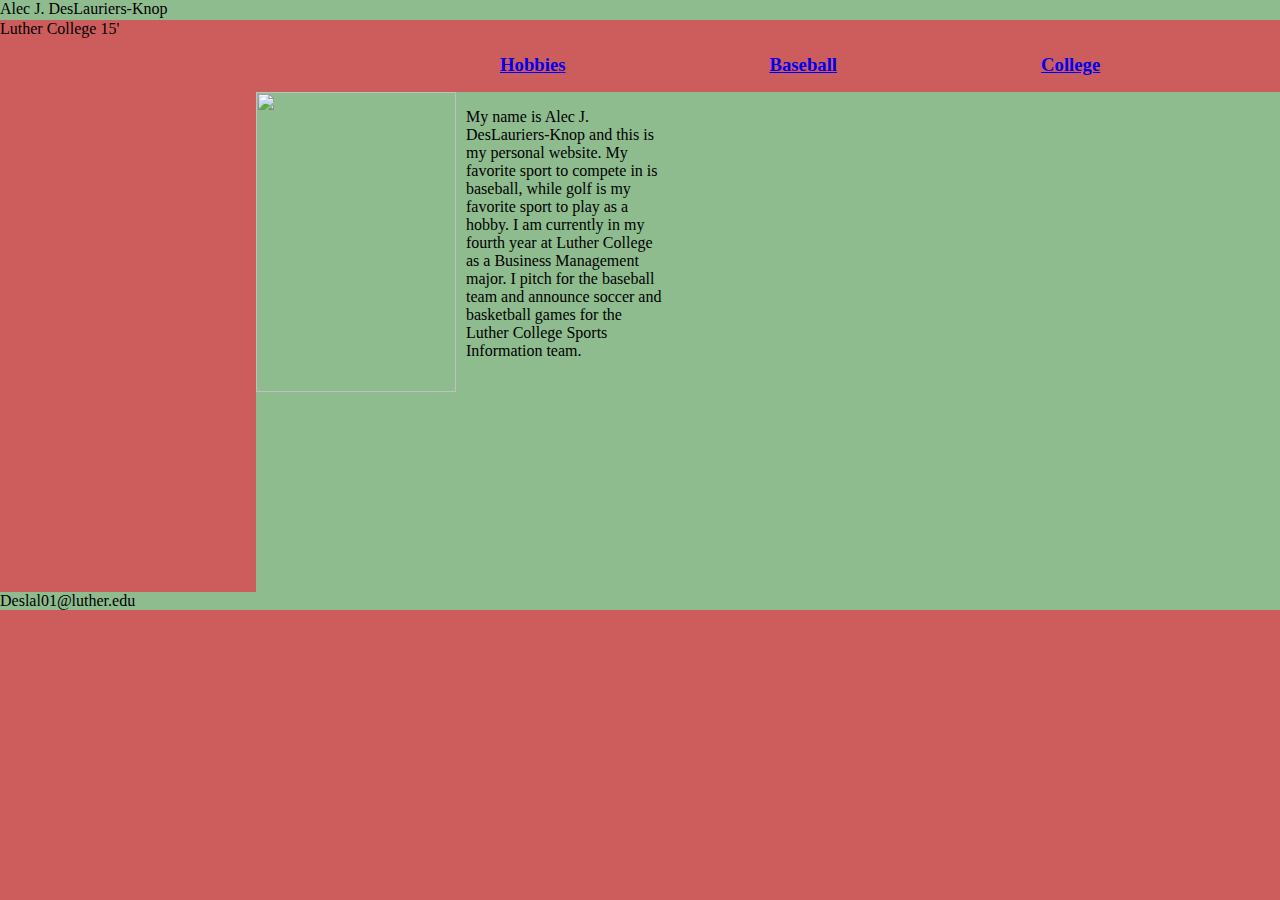
==== index.html @ e4222210 "Update index.html" ====
<html>
     <head>
         <title>Home</title>
         <style>
         header {
             position: fixed;
             background-color: darkseagreen;
             top: 0px;
             left: 0px;
             width: 100%;
             height: 20px;
         }
         nav {
             margin-top: 20px;
             margin-bottom: 0px;
             background-color: indianred;
         }
         nav li {
            display: inline;
         }
         section {
             float: left;
             width: 20%;
             height: 500px;
             background-color: indianred;
             color: white;
             text-decoration: none;
         }
         aside {
             float: left;
             width: 80%;
             height: 500px;
             background-color: darkseagreen;
         }
             
         footer {
             clear: both;
             background-color: darkseagreen;
         }
         body {
             background-color: indianred;
             margin: 0px;
             color: black;
         }
         aside img {
             float: left;
         }
        aside p { 
              float: left;
              position: relative;
              left: 10px;
              height: 400px;
              width: 200px;
     
         }
         h3#link {
              display: inline;
              margin: 100px;
         }
         ul { 
              padding-left: 400px;
         }
         </style>

     </head>
     <body>
         <header>
             Alec J. DesLauriers-Knop
         </header>
         <nav>
             <li>Luther College 15'<li>
              <ul>
                 <a href="Hobbies.html"><h3 id="link">Hobbies</h3></a>
                 <a href="Baseball.html"><h3 id="link">Baseball</h3></a>
                 <a href="College.html"><h3 id="link">College</h3></a>
             </ul>  
         </nav>
         <section>
            
         </section>
         <aside>
             <img height = 300 width = 200 src="https://c1.staticflickr.com/7/6217/6293162638_bc35b1b7f9_z.jpg">
             <p>My name is Alec J. DesLauriers-Knop and this is my personal website. My favorite sport to compete in is baseball, 
                 while golf is my favorite sport to play as a hobby. I am currently in my fourth year at Luther College as a Business Management major.
             I pitch for the baseball team and announce soccer and basketball games for the Luther College Sports Information team.<p>
         </aside>
         <footer>
             Deslal01@luther.edu
         </footer>
     </body>
 </html>
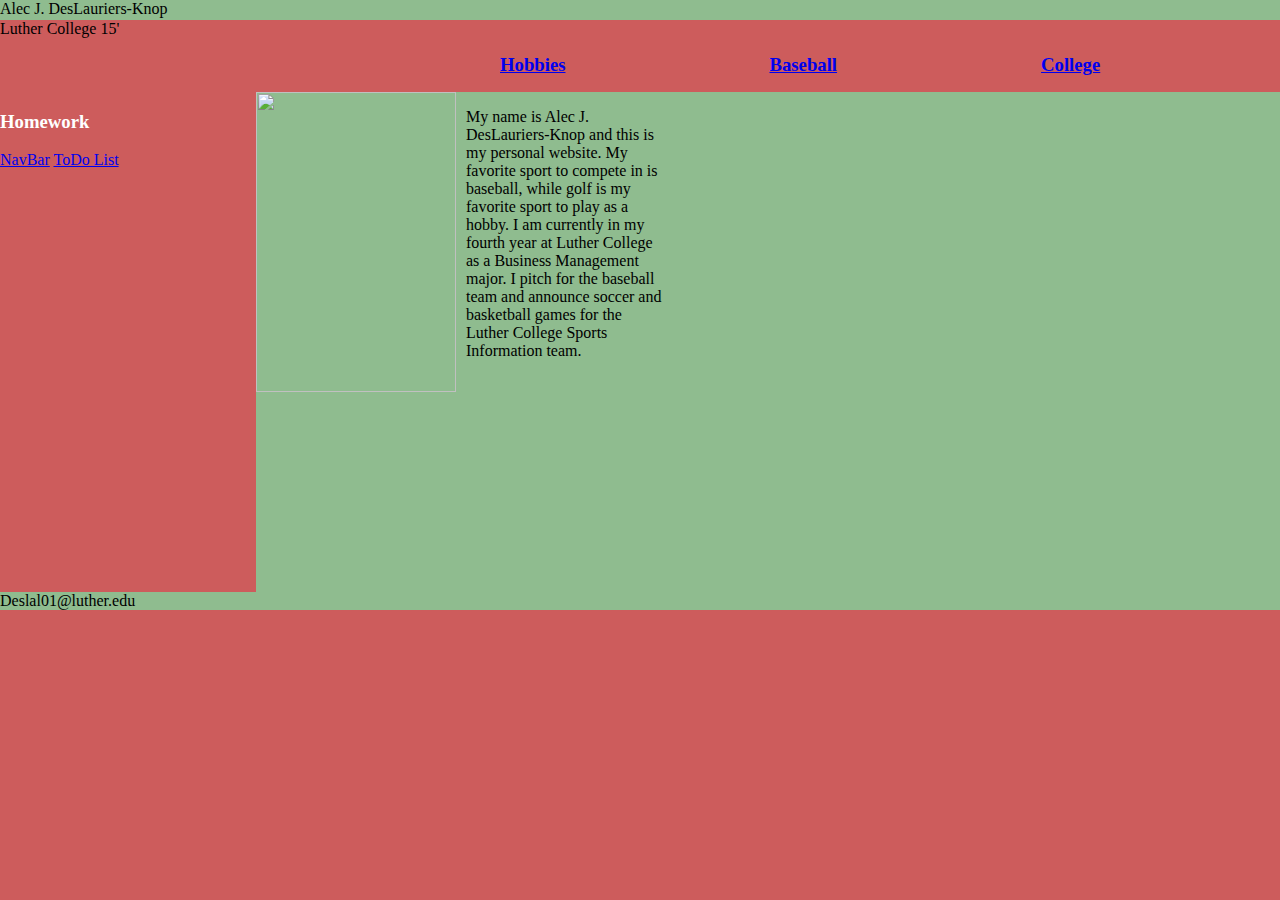
==== commit 5bcd5a0a: "Update index.html" ====
--- a/index.html
+++ b/index.html
@@ -1,69 +1,8 @@
-<html>
-     <head>
-         <title>Home</title>
-         <style>
-         header {
-             position: fixed;
-             background-color: darkseagreen;
-             top: 0px;
-             left: 0px;
-             width: 100%;
-             height: 20px;
-         }
-         nav {
-             margin-top: 20px;
-             margin-bottom: 0px;
-             background-color: indianred;
-         }
-         nav li {
-            display: inline;
-         }
-         section {
-             float: left;
-             width: 20%;
-             height: 500px;
-             background-color: indianred;
-             color: white;
-             text-decoration: none;
-         }
-         aside {
-             float: left;
-             width: 80%;
-             height: 500px;
-             background-color: darkseagreen;
-         }
-             
-         footer {
-             clear: both;
-             background-color: darkseagreen;
-         }
-         body {
-             background-color: indianred;
-             margin: 0px;
-             color: black;
-         }
-         aside img {
-             float: left;
-         }
-        aside p { 
-              float: left;
-              position: relative;
-              left: 10px;
-              height: 400px;
-              width: 200px;
-     
-         }
-         h3#link {
-              display: inline;
-              margin: 100px;
-         }
-         ul { 
-              padding-left: 400px;
-         }
-         </style>
-
-     </head>
-     <body>
+ <html>
+ <head>
+ <link rel="stylesheet" type="text/css" href="revamped.css">
+ </head>
+ <body>
          <header>
              Alec J. DesLauriers-Knop
          </header>
@@ -76,6 +15,9 @@
              </ul>  
          </nav>
          <section>
+         <h3>Homework</h3>
+         <a href = "aknop28.github.io/navbar.html">NavBar</a>
+         <a href = "aknop28.github.io/todo.html">ToDo List</a>
             
          </section>
          <aside>
--- a/revamped.css
+++ b/revamped.css
@@ -0,0 +1,60 @@
+
+         header {
+             position: fixed;
+             background-color: darkseagreen;
+             top: 0px;
+             left: 0px;
+             width: 100%;
+             height: 20px;
+         }
+         nav {
+             margin-top: 20px;
+             margin-bottom: 0px;
+             background-color: indianred;
+         }
+         nav li {
+            display: inline;
+         }
+         section {
+             float: left;
+             width: 20%;
+             height: 500px;
+             background-color: indianred;
+             color: white;
+             text-decoration: none;
+         }
+         aside {
+             float: left;
+             width: 80%;
+             height: 500px;
+             background-color: darkseagreen;
+         }
+             
+         footer {
+             clear: both;
+             background-color: darkseagreen;
+         }
+         body {
+             background-color: indianred;
+             margin: 0px;
+             color: black;
+         }
+         aside img {
+             float: left;
+         }
+        aside p { 
+              float: left;
+              position: relative;
+              left: 10px;
+              height: 400px;
+              width: 200px;
+     
+         }
+         h3#link {
+              display: inline;
+              margin: 100px;
+         }
+         ul { 
+              padding-left: 400px;
+         }
+       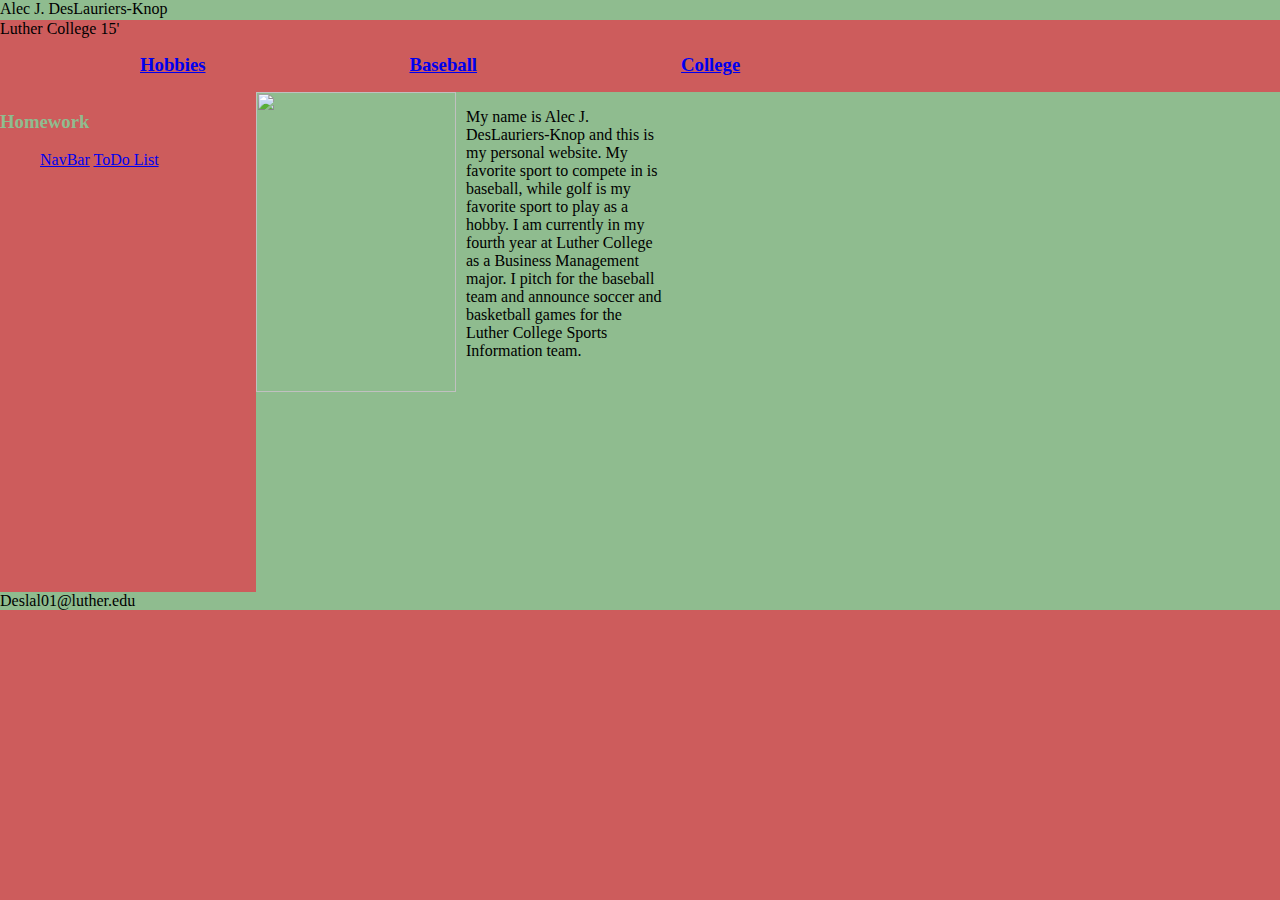
==== commit 68ceae49: "Update index.html" ====
--- a/index.html
+++ b/index.html
@@ -15,10 +15,11 @@
              </ul>  
          </nav>
          <section>
-         <h3>Homework</h3>
+         <h3 id="homework">Homework</h3>
+         <ol>
          <a href = "aknop28.github.io/navbar.html">NavBar</a>
          <a href = "aknop28.github.io/todo.html">ToDo List</a>
-            
+         </ol>
          </section>
          <aside>
              <img height = 300 width = 200 src="https://c1.staticflickr.com/7/6217/6293162638_bc35b1b7f9_z.jpg">
--- a/revamped.css
+++ b/revamped.css
@@ -54,7 +54,12 @@
               display: inline;
               margin: 100px;
          }
+         h3#homework {
+                  color: darkseagreen;
+         }
+                  
+         }
          ul { 
               padding-left: 400px;
          }
-       +       
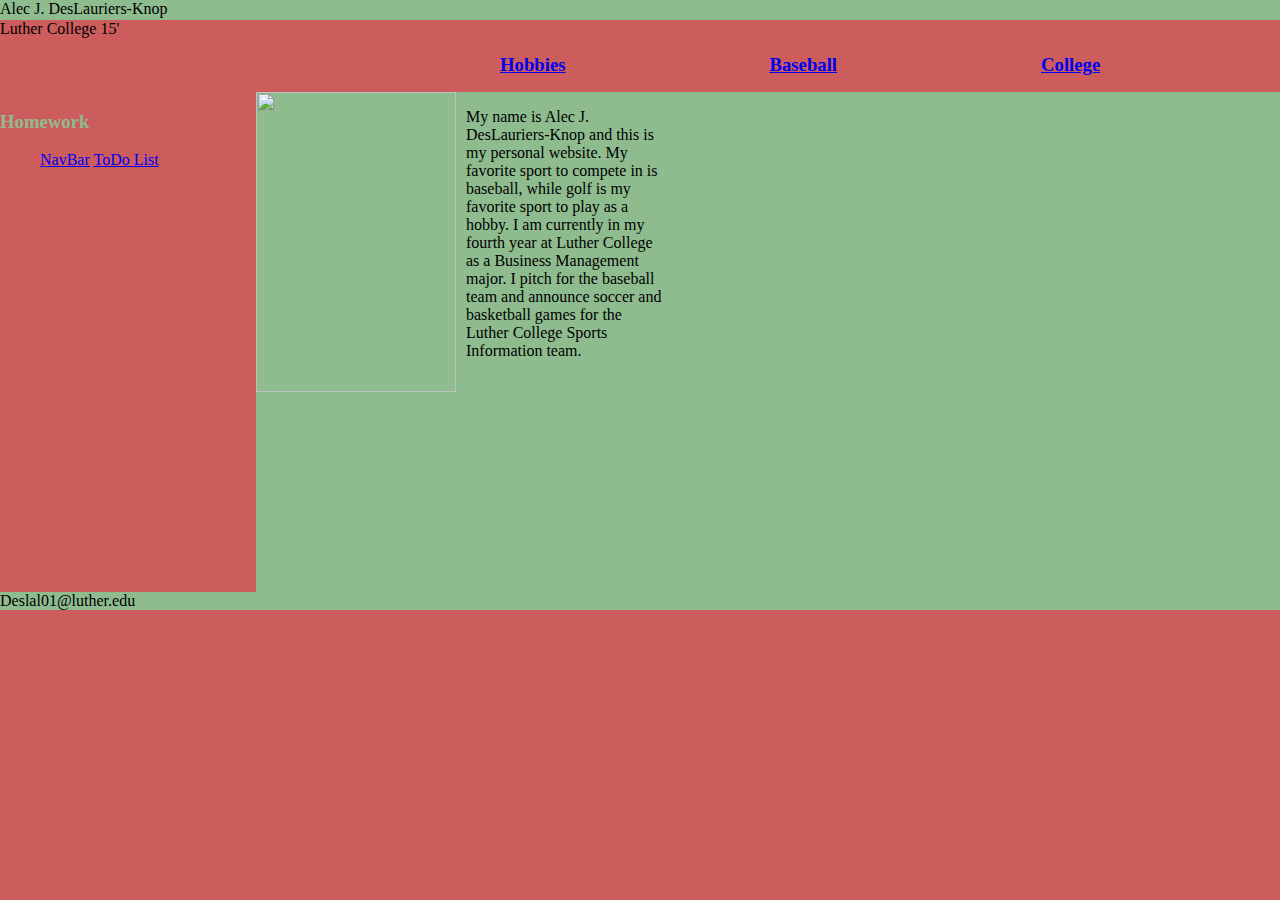
==== commit ce501da5: "Update index.html" ====
--- a/index.html
+++ b/index.html
@@ -18,7 +18,7 @@
          <h3 id="homework">Homework</h3>
          <ol>
          <a href = "aknop28.github.io/navbar.html">NavBar</a>
-         <a href = "aknop28.github.io/todo.html">ToDo List</a>
+         <a href = "aknop28.github.io/Todo.html">ToDo List</a>
          </ol>
          </section>
          <aside>
--- a/revamped.css
+++ b/revamped.css
@@ -58,7 +58,6 @@
                   color: darkseagreen;
          }
                   
-         }
          ul { 
               padding-left: 400px;
          }
